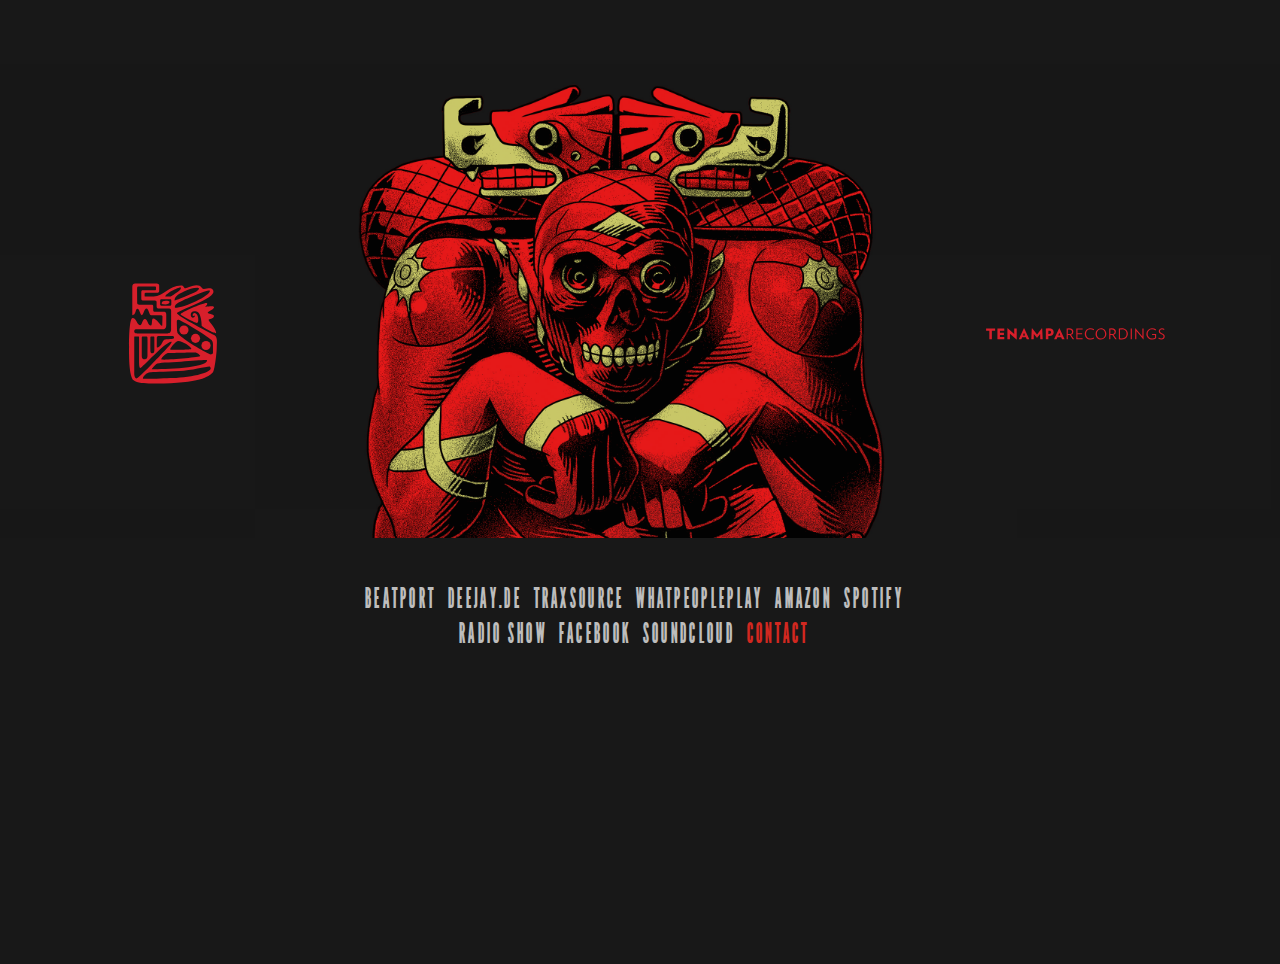
==== index.html @ 19fcadee "Changed link to radio show." ====
<!DOCTYPE html>
<html>
  <head>
    <title>Tenampa Recordings</title>
    <meta property="og:image" content="https://cldup.com/JH8PbL9RNP.jpg" />
    <meta name="viewport" content="width=device-width" />
    <link href="https://fonts.googleapis.com/css?family=Monda" rel="stylesheet">
    <link rel="icon" type="image/x-icon" href="favicon.ico"/>
    <link rel="stylesheet" type="text/css" href="style.css"/>
    <link rel="stylesheet" type="text/css" href="hint.min.css"/>
    <script type="text/javascript" src="http://ajax.googleapis.com/ajax/libs/jquery/1.9.1/jquery.min.js"></script>
    <script type="text/javascript" src="effect.js"></script>
  </head>
  <body style="display: none;">
    <div class="main">
      <img class="logo" src="dragon.svg">
      <img class="lttrs" src="tenampa_logo.svg">
    </div>
    <div class="merchant-container">
      <ul class="merchant">
        <li><a href="http://www.beatport.com/label/tenampa-recordings/18840" target="_blank">BEATPORT</a></li>
        <li><a href="http://www.deejay.de/Tenampa_Recordings__L27095" target="_blank">DEEJAY.DE</a></li>
        <li><a href="http://www.traxsource.com/label/28598/tenampa-recordings" target="_blank">TRAXSOURCE</a></li>
        <li><a href="https://www.whatpeopleplay.com/labeldetails/Tenampa-Recordings/id/000008971" target="_blank">WHATPEOPLEPLAY</a></li>
        <li><a href="http://www.amazon.com/s/qid=1356142496/ref=sr_sos_1?ie=UTF8&keywords=%22tenampa%20recordings%22&search-alias=popular" target="_blank">AMAZON</a></li>
        <li><a href="http://open.spotify.com/search/label:tenampa" target="_blank">SPOTIFY</a></li>
        <li><a href="http://ibizaglobalradio.com/evento/mexico-connection-various-artists/" target="_blank">RADIO SHOW</a></li>
        <li><a href="http://www.facebook.com/tenamparecordings" target="_blank">FACEBOOK</a></li>
        <li><a href="http://www.soundcloud.com/tenampa-recordings" target="_blank">SOUNDCLOUD</a></li>
        <li> <script src="https://form.jotform.co/static/feedback2.js" type="text/javascript"> var JFL_71406934266863 = new JotformFeedback({ formId: '71406934266863', base: 'https://form.jotform.co/', windowTitle: 'Demos', background: '#FFA500', fontColor: '#FFFFFF', type: '1', height: 500, width: 700, openOnLoad: false }); </script><a class="demos hint--bottom-left btn lightbox-71406934266863" data-hint="SEND ONLY SOUNDCLOUD LINKS. THANKS." style="cursor: pointer">CONTACT</a></li>
      </ul>
    </div>
    <div class="tnmp"></div>
  </body>
</html>
---- style.css ----
@font-face {
    font-family: 'gothicCon';
    src: url('leaguegothic-condensedregular-webfont.woff2') format('woff2'),
         url('leaguegothic-condensedregular-webfont.woff') format('woff');
    font-weight: normal;
    font-style: normal;
}

@font-face {
    font-family: 'gothic';
    src: url('leaguegothic-regular-webfont.woff2') format('woff2'),
         url('leaguegothic-regular-webfont.woff') format('woff');
    font-weight: normal;
    font-style: normal;
}

html {
  background-color: #181818;
}

html, body {
  height: 100%;
}

body {
  background-image: url('tnmp_fondo@2x.jpg');
  background-size: 100%;
  background-repeat: no-repeat;
  margin-top: 5%;
  margin-left: 0;
  margin-right: 0;
  font-family: 'gothicCon', sans-serif;
  letter-spacing: 0.18vw;
}

.logo {
  width: 7%;
  margin-top: 17%;
  margin-left: 10%;
}

.lttrs {
  float: right;
  width: 14%;
  margin-right: 9%;
  margin-top: 20.5%;
}

.merchant-container {
  margin: auto;
  width: 100%;
}

.merchant {
  text-align: center;
  margin-top: 15vw;
  font-size: 1.75em;
  margin-left: -4%;
}

a {
  color: #d1d1d1;
  margin-left: 0.25vw;
  margin-right: 0.25vw;
}

a:link, a:visited {
  text-decoration: none;
}

a:hover {
  background-color: #e42d2b;
  color: #000;
}

.demos {
  color: #e72a21;
}

ul {
  list-style-type: none;
  text-align: center;
}

.merchant li {
  display: inline;
}

li:nth-child(6):after {
  content: "\a";
  white-space: pre;
}

@media (max-width: 600px) {
  .logo {
    width: 28%;
    margin-left: 34%;
    margin-top: 0;
  }

  .lttrs {
    float: none;
    width: 60%;
    margin-left: 20%;
    margin-top: 5%;
  }

  body {
    background: none;
    height: 100%;
  }

  .merchant {
    font-size: 2.3em;
    margin-right: 10%;
    margin-top: 1%;
  }

  ul {
    text-align: center;
  }

  .merchant li {
    display: block;
  }

  .tnmp {
    width: 100%;
    height: 45%;
    background-image: url('tnmp_fondo@2x.jpg');
    background-size: cover;
    background-repeat: no-repeat;
    background-position: 47%;
    background-blend-mode: screen;
    margin-top: -10%;
  }
}
---- hint.min.css ----
/*! Hint.css - v2.4.1 - 2016-11-08
* http://kushagragour.in/lab/hint/
* Copyright (c) 2016 Kushagra Gour */

[class*=hint--]{position:relative;display:inline-block}[class*=hint--]:after,[class*=hint--]:before{position:absolute;-webkit-transform:translate3d(0,0,0);-moz-transform:translate3d(0,0,0);transform:translate3d(0,0,0);visibility:hidden;opacity:0;z-index:1000000;pointer-events:none;-webkit-transition:.3s ease;-moz-transition:.3s ease;transition:.3s ease;-webkit-transition-delay:0s;-moz-transition-delay:0s;transition-delay:0s}[class*=hint--]:hover:after,[class*=hint--]:hover:before{visibility:visible;opacity:1;-webkit-transition-delay:.1s;-moz-transition-delay:.1s;transition-delay:.1s}[class*=hint--]:before{content:'';position:absolute;background:0 0;border:6px solid transparent;z-index:1000001}[class*=hint--]:after{background:#383838;color:#fff;padding:8px 10px;font-size:12px;font-family:"Helvetica Neue",Helvetica,Arial,sans-serif;line-height:12px;white-space:nowrap;text-shadow:0 -1px 0 #000;box-shadow:4px 4px 8px rgba(0,0,0,.3)}[class*=hint--][aria-label]:after{content:attr(aria-label)}[class*=hint--][data-hint]:after{content:attr(data-hint)}[aria-label='']:after,[aria-label='']:before,[data-hint='']:after,[data-hint='']:before{display:none!important}.hint--top-left:before,.hint--top-right:before,.hint--top:before{border-top-color:#383838}.hint--bottom-left:before,.hint--bottom-right:before,.hint--bottom:before{border-bottom-color:#383838}.hint--top:after,.hint--top:before{bottom:100%;left:50%}.hint--top:before{margin-bottom:-11px;left:calc(50% - 6px)}.hint--top:after{-webkit-transform:translateX(-50%);-moz-transform:translateX(-50%);transform:translateX(-50%)}.hint--top:hover:before{-webkit-transform:translateY(-8px);-moz-transform:translateY(-8px);transform:translateY(-8px)}.hint--top:hover:after{-webkit-transform:translateX(-50%) translateY(-8px);-moz-transform:translateX(-50%) translateY(-8px);transform:translateX(-50%) translateY(-8px)}.hint--bottom:after,.hint--bottom:before{top:100%;left:50%}.hint--bottom:before{margin-top:-11px;left:calc(50% - 6px)}.hint--bottom:after{-webkit-transform:translateX(-50%);-moz-transform:translateX(-50%);transform:translateX(-50%)}.hint--bottom:hover:before{-webkit-transform:translateY(8px);-moz-transform:translateY(8px);transform:translateY(8px)}.hint--bottom:hover:after{-webkit-transform:translateX(-50%) translateY(8px);-moz-transform:translateX(-50%) translateY(8px);transform:translateX(-50%) translateY(8px)}.hint--right:before{border-right-color:#383838;margin-left:-11px;margin-bottom:-6px}.hint--right:after{margin-bottom:-14px}.hint--right:after,.hint--right:before{left:100%;bottom:50%}.hint--right:hover:after,.hint--right:hover:before{-webkit-transform:translateX(8px);-moz-transform:translateX(8px);transform:translateX(8px)}.hint--left:before{border-left-color:#383838;margin-right:-11px;margin-bottom:-6px}.hint--left:after{margin-bottom:-14px}.hint--left:after,.hint--left:before{right:100%;bottom:50%}.hint--left:hover:after,.hint--left:hover:before{-webkit-transform:translateX(-8px);-moz-transform:translateX(-8px);transform:translateX(-8px)}.hint--top-left:after,.hint--top-left:before{bottom:100%;left:50%}.hint--top-left:before{margin-bottom:-11px;left:calc(50% - 6px)}.hint--top-left:after{-webkit-transform:translateX(-100%);-moz-transform:translateX(-100%);transform:translateX(-100%);margin-left:12px}.hint--top-left:hover:before{-webkit-transform:translateY(-8px);-moz-transform:translateY(-8px);transform:translateY(-8px)}.hint--top-left:hover:after{-webkit-transform:translateX(-100%) translateY(-8px);-moz-transform:translateX(-100%) translateY(-8px);transform:translateX(-100%) translateY(-8px)}.hint--top-right:after,.hint--top-right:before{bottom:100%;left:50%}.hint--top-right:before{margin-bottom:-11px;left:calc(50% - 6px)}.hint--top-right:after{-webkit-transform:translateX(0);-moz-transform:translateX(0);transform:translateX(0);margin-left:-12px}.hint--top-right:hover:after,.hint--top-right:hover:before{-webkit-transform:translateY(-8px);-moz-transform:translateY(-8px);transform:translateY(-8px)}.hint--bottom-left:after,.hint--bottom-left:before{top:100%;left:50%}.hint--bottom-left:before{margin-top:-11px;left:calc(50% - 6px)}.hint--bottom-left:after{-webkit-transform:translateX(-100%);-moz-transform:translateX(-100%);transform:translateX(-100%);margin-left:12px}.hint--bottom-left:hover:before{-webkit-transform:translateY(8px);-moz-transform:translateY(8px);transform:translateY(8px)}.hint--bottom-left:hover:after{-webkit-transform:translateX(-100%) translateY(8px);-moz-transform:translateX(-100%) translateY(8px);transform:translateX(-100%) translateY(8px)}.hint--bottom-right:after,.hint--bottom-right:before{top:100%;left:50%}.hint--bottom-right:before{margin-top:-11px;left:calc(50% - 6px)}.hint--bottom-right:after{-webkit-transform:translateX(0);-moz-transform:translateX(0);transform:translateX(0);margin-left:-12px}.hint--bottom-right:hover:after,.hint--bottom-right:hover:before{-webkit-transform:translateY(8px);-moz-transform:translateY(8px);transform:translateY(8px)}.hint--large:after,.hint--medium:after,.hint--small:after{white-space:normal;line-height:1.4em;word-wrap:break-word}.hint--small:after{width:80px}.hint--medium:after{width:150px}.hint--large:after{width:300px}.hint--error:after{background-color:#b34e4d;text-shadow:0 -1px 0 #592726}.hint--error.hint--top-left:before,.hint--error.hint--top-right:before,.hint--error.hint--top:before{border-top-color:#b34e4d}.hint--error.hint--bottom-left:before,.hint--error.hint--bottom-right:before,.hint--error.hint--bottom:before{border-bottom-color:#b34e4d}.hint--error.hint--left:before{border-left-color:#b34e4d}.hint--error.hint--right:before{border-right-color:#b34e4d}.hint--warning:after{background-color:#c09854;text-shadow:0 -1px 0 #6c5328}.hint--warning.hint--top-left:before,.hint--warning.hint--top-right:before,.hint--warning.hint--top:before{border-top-color:#c09854}.hint--warning.hint--bottom-left:before,.hint--warning.hint--bottom-right:before,.hint--warning.hint--bottom:before{border-bottom-color:#c09854}.hint--warning.hint--left:before{border-left-color:#c09854}.hint--warning.hint--right:before{border-right-color:#c09854}.hint--info:after{background-color:#3986ac;text-shadow:0 -1px 0 #1a3c4d}.hint--info.hint--top-left:before,.hint--info.hint--top-right:before,.hint--info.hint--top:before{border-top-color:#3986ac}.hint--info.hint--bottom-left:before,.hint--info.hint--bottom-right:before,.hint--info.hint--bottom:before{border-bottom-color:#3986ac}.hint--info.hint--left:before{border-left-color:#3986ac}.hint--info.hint--right:before{border-right-color:#3986ac}.hint--success:after{background-color:#458746;text-shadow:0 -1px 0 #1a321a}.hint--success.hint--top-left:before,.hint--success.hint--top-right:before,.hint--success.hint--top:before{border-top-color:#458746}.hint--success.hint--bottom-left:before,.hint--success.hint--bottom-right:before,.hint--success.hint--bottom:before{border-bottom-color:#458746}.hint--success.hint--left:before{border-left-color:#458746}.hint--success.hint--right:before{border-right-color:#458746}.hint--always:after,.hint--always:before{opacity:1;visibility:visible}.hint--always.hint--top:before{-webkit-transform:translateY(-8px);-moz-transform:translateY(-8px);transform:translateY(-8px)}.hint--always.hint--top:after{-webkit-transform:translateX(-50%) translateY(-8px);-moz-transform:translateX(-50%) translateY(-8px);transform:translateX(-50%) translateY(-8px)}.hint--always.hint--top-left:before{-webkit-transform:translateY(-8px);-moz-transform:translateY(-8px);transform:translateY(-8px)}.hint--always.hint--top-left:after{-webkit-transform:translateX(-100%) translateY(-8px);-moz-transform:translateX(-100%) translateY(-8px);transform:translateX(-100%) translateY(-8px)}.hint--always.hint--top-right:after,.hint--always.hint--top-right:before{-webkit-transform:translateY(-8px);-moz-transform:translateY(-8px);transform:translateY(-8px)}.hint--always.hint--bottom:before{-webkit-transform:translateY(8px);-moz-transform:translateY(8px);transform:translateY(8px)}.hint--always.hint--bottom:after{-webkit-transform:translateX(-50%) translateY(8px);-moz-transform:translateX(-50%) translateY(8px);transform:translateX(-50%) translateY(8px)}.hint--always.hint--bottom-left:before{-webkit-transform:translateY(8px);-moz-transform:translateY(8px);transform:translateY(8px)}.hint--always.hint--bottom-left:after{-webkit-transform:translateX(-100%) translateY(8px);-moz-transform:translateX(-100%) translateY(8px);transform:translateX(-100%) translateY(8px)}.hint--always.hint--bottom-right:after,.hint--always.hint--bottom-right:before{-webkit-transform:translateY(8px);-moz-transform:translateY(8px);transform:translateY(8px)}.hint--always.hint--left:after,.hint--always.hint--left:before{-webkit-transform:translateX(-8px);-moz-transform:translateX(-8px);transform:translateX(-8px)}.hint--always.hint--right:after,.hint--always.hint--right:before{-webkit-transform:translateX(8px);-moz-transform:translateX(8px);transform:translateX(8px)}.hint--rounded:after{border-radius:4px}.hint--no-animate:after,.hint--no-animate:before{-webkit-transition-duration:0s;-moz-transition-duration:0s;transition-duration:0s}.hint--bounce:after,.hint--bounce:before{-webkit-transition:opacity .3s ease,visibility .3s ease,-webkit-transform .3s cubic-bezier(.71,1.7,.77,1.24);-moz-transition:opacity .3s ease,visibility .3s ease,-moz-transform .3s cubic-bezier(.71,1.7,.77,1.24);transition:opacity .3s ease,visibility .3s ease,transform .3s cubic-bezier(.71,1.7,.77,1.24)}
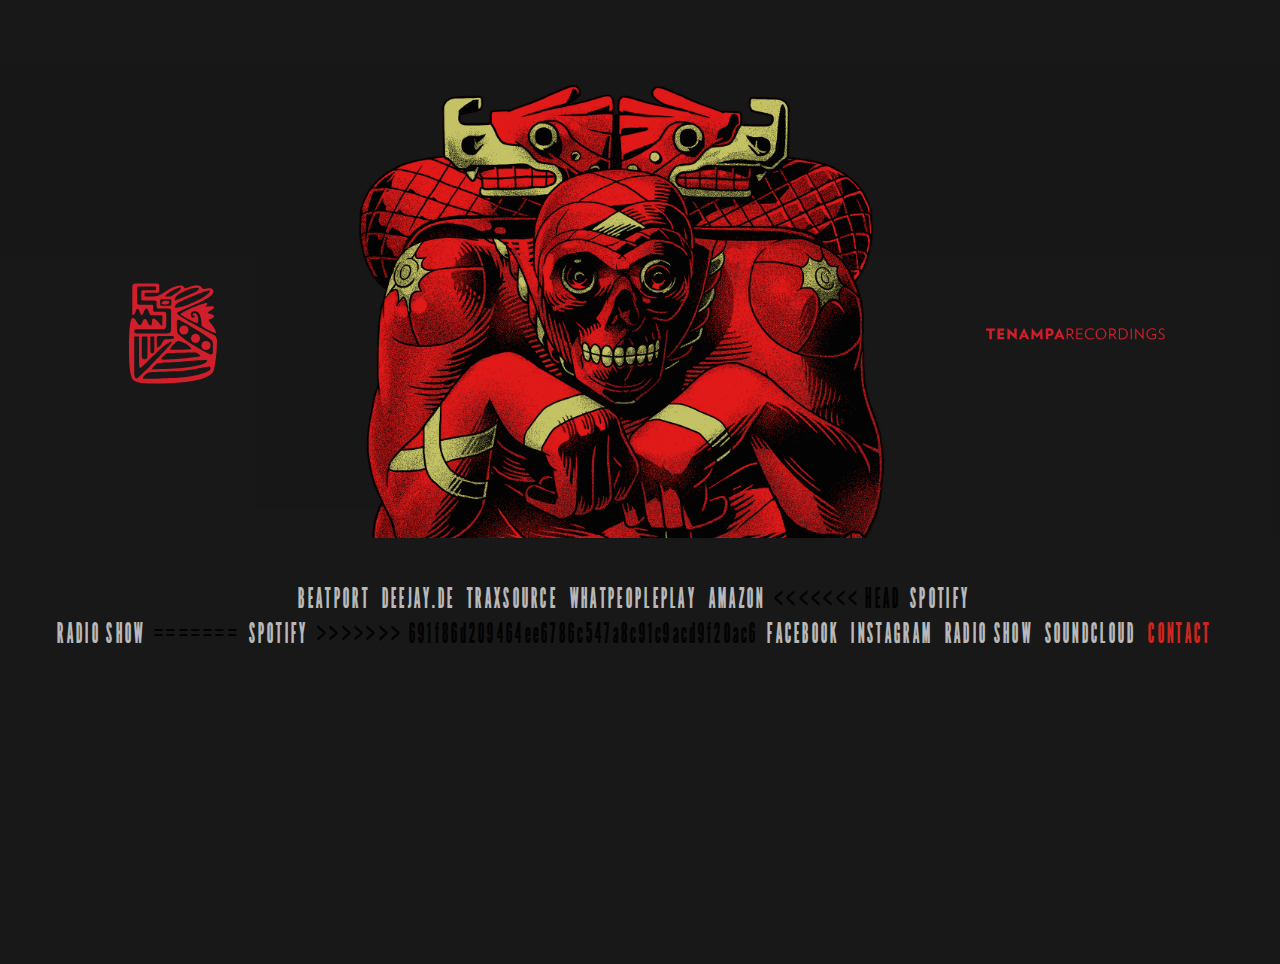
==== commit bebebff6: "Merge branch 'master' of https://github.com/soulashell/tenampa.mx" ====
--- a/index.html
+++ b/index.html
@@ -23,9 +23,15 @@
         <li><a href="http://www.traxsource.com/label/28598/tenampa-recordings" target="_blank">TRAXSOURCE</a></li>
         <li><a href="https://www.whatpeopleplay.com/labeldetails/Tenampa-Recordings/id/000008971" target="_blank">WHATPEOPLEPLAY</a></li>
         <li><a href="http://www.amazon.com/s/qid=1356142496/ref=sr_sos_1?ie=UTF8&keywords=%22tenampa%20recordings%22&search-alias=popular" target="_blank">AMAZON</a></li>
+<<<<<<< HEAD
         <li><a href="http://open.spotify.com/search/label:tenampa" target="_blank">SPOTIFY</a></li>
         <li><a href="http://ibizaglobalradio.com/evento/mexico-connection-various-artists/" target="_blank">RADIO SHOW</a></li>
+=======
+        <li><a href="https://open.spotify.com/user/tenampa_recordings/playlist/57ANRwSGmvLX4qaR18vmyW" target="_blank">SPOTIFY</a></li>
+>>>>>>> 691f86d209464ee6786c547a8c91c9acd9f20ac6
         <li><a href="http://www.facebook.com/tenamparecordings" target="_blank">FACEBOOK</a></li>
+        <li><a href="https://www.instagram.com/tenampamx/" target="_blank">INSTAGRAM</a></li>
+        <li><a href="http://pioneerdjradio.com/show/mexiconnection" target="_blank">RADIO SHOW</a></li>
         <li><a href="http://www.soundcloud.com/tenampa-recordings" target="_blank">SOUNDCLOUD</a></li>
         <li> <script src="https://form.jotform.co/static/feedback2.js" type="text/javascript"> var JFL_71406934266863 = new JotformFeedback({ formId: '71406934266863', base: 'https://form.jotform.co/', windowTitle: 'Demos', background: '#FFA500', fontColor: '#FFFFFF', type: '1', height: 500, width: 700, openOnLoad: false }); </script><a class="demos hint--bottom-left btn lightbox-71406934266863" data-hint="SEND ONLY SOUNDCLOUD LINKS. THANKS." style="cursor: pointer">CONTACT</a></li>
       </ul>
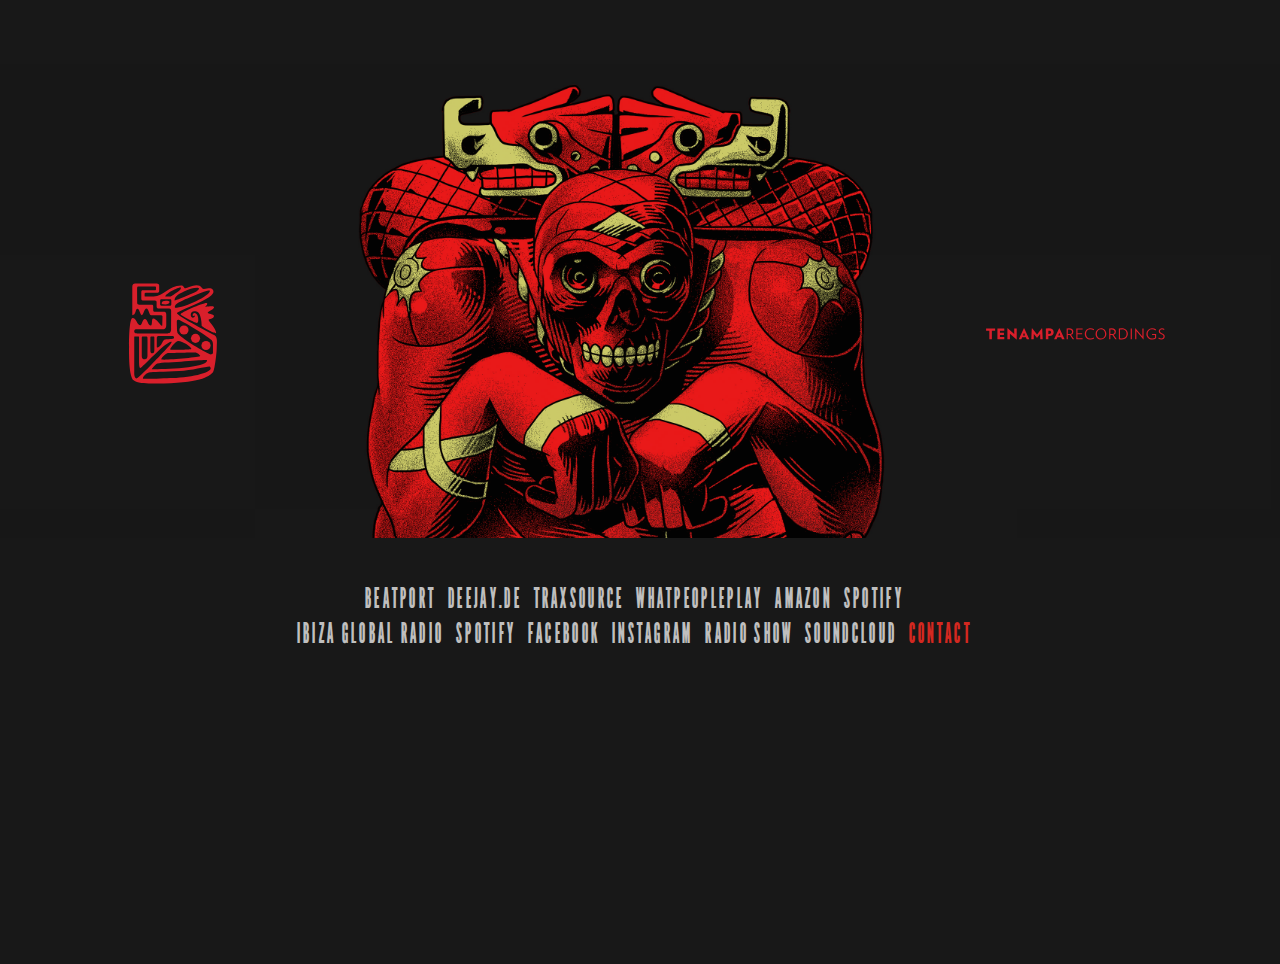
==== commit 1ec43868: "Changed link to radio show." ====
--- a/index.html
+++ b/index.html
@@ -23,12 +23,9 @@
         <li><a href="http://www.traxsource.com/label/28598/tenampa-recordings" target="_blank">TRAXSOURCE</a></li>
         <li><a href="https://www.whatpeopleplay.com/labeldetails/Tenampa-Recordings/id/000008971" target="_blank">WHATPEOPLEPLAY</a></li>
         <li><a href="http://www.amazon.com/s/qid=1356142496/ref=sr_sos_1?ie=UTF8&keywords=%22tenampa%20recordings%22&search-alias=popular" target="_blank">AMAZON</a></li>
-<<<<<<< HEAD
         <li><a href="http://open.spotify.com/search/label:tenampa" target="_blank">SPOTIFY</a></li>
-        <li><a href="http://ibizaglobalradio.com/evento/mexico-connection-various-artists/" target="_blank">RADIO SHOW</a></li>
-=======
+        <li><a href="http://ibizaglobalradio.com/evento/mexico-connection-various-artists/" target="_blank">IBIZA GLOBAL RADIO</a></li>
         <li><a href="https://open.spotify.com/user/tenampa_recordings/playlist/57ANRwSGmvLX4qaR18vmyW" target="_blank">SPOTIFY</a></li>
->>>>>>> 691f86d209464ee6786c547a8c91c9acd9f20ac6
         <li><a href="http://www.facebook.com/tenamparecordings" target="_blank">FACEBOOK</a></li>
         <li><a href="https://www.instagram.com/tenampamx/" target="_blank">INSTAGRAM</a></li>
         <li><a href="http://pioneerdjradio.com/show/mexiconnection" target="_blank">RADIO SHOW</a></li>
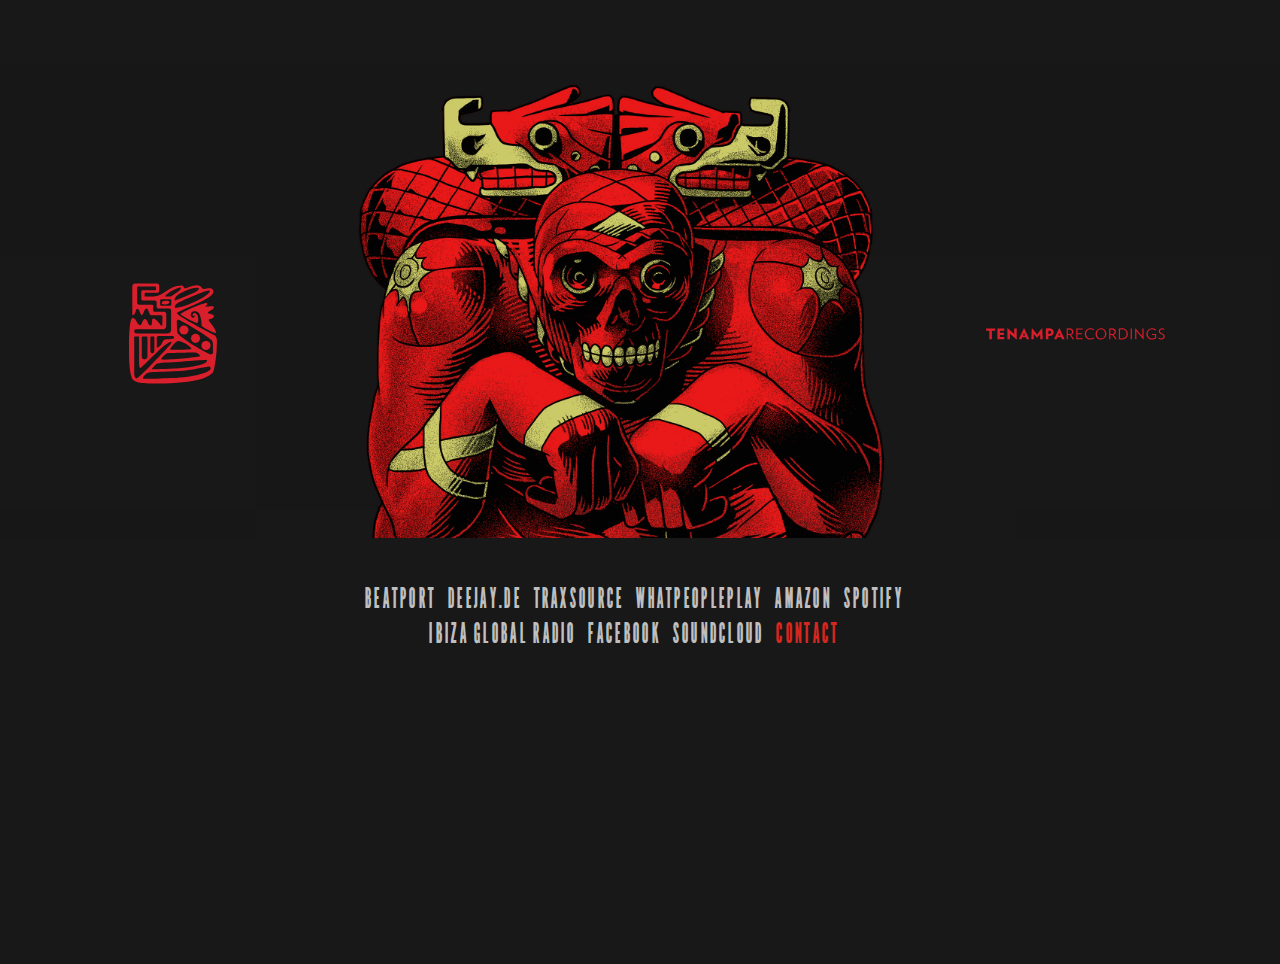
==== commit 62a9b434: "Corrected changes." ====
--- a/index.html
+++ b/index.html
@@ -23,12 +23,9 @@
         <li><a href="http://www.traxsource.com/label/28598/tenampa-recordings" target="_blank">TRAXSOURCE</a></li>
         <li><a href="https://www.whatpeopleplay.com/labeldetails/Tenampa-Recordings/id/000008971" target="_blank">WHATPEOPLEPLAY</a></li>
         <li><a href="http://www.amazon.com/s/qid=1356142496/ref=sr_sos_1?ie=UTF8&keywords=%22tenampa%20recordings%22&search-alias=popular" target="_blank">AMAZON</a></li>
-        <li><a href="http://open.spotify.com/search/label:tenampa" target="_blank">SPOTIFY</a></li>
+        <li><a href="https://open.spotify.com/search/albums/label%3Atenampa" target="_blank">SPOTIFY</a></li>
         <li><a href="http://ibizaglobalradio.com/evento/mexico-connection-various-artists/" target="_blank">IBIZA GLOBAL RADIO</a></li>
-        <li><a href="https://open.spotify.com/user/tenampa_recordings/playlist/57ANRwSGmvLX4qaR18vmyW" target="_blank">SPOTIFY</a></li>
         <li><a href="http://www.facebook.com/tenamparecordings" target="_blank">FACEBOOK</a></li>
-        <li><a href="https://www.instagram.com/tenampamx/" target="_blank">INSTAGRAM</a></li>
-        <li><a href="http://pioneerdjradio.com/show/mexiconnection" target="_blank">RADIO SHOW</a></li>
         <li><a href="http://www.soundcloud.com/tenampa-recordings" target="_blank">SOUNDCLOUD</a></li>
         <li> <script src="https://form.jotform.co/static/feedback2.js" type="text/javascript"> var JFL_71406934266863 = new JotformFeedback({ formId: '71406934266863', base: 'https://form.jotform.co/', windowTitle: 'Demos', background: '#FFA500', fontColor: '#FFFFFF', type: '1', height: 500, width: 700, openOnLoad: false }); </script><a class="demos hint--bottom-left btn lightbox-71406934266863" data-hint="SEND ONLY SOUNDCLOUD LINKS. THANKS." style="cursor: pointer">CONTACT</a></li>
       </ul>
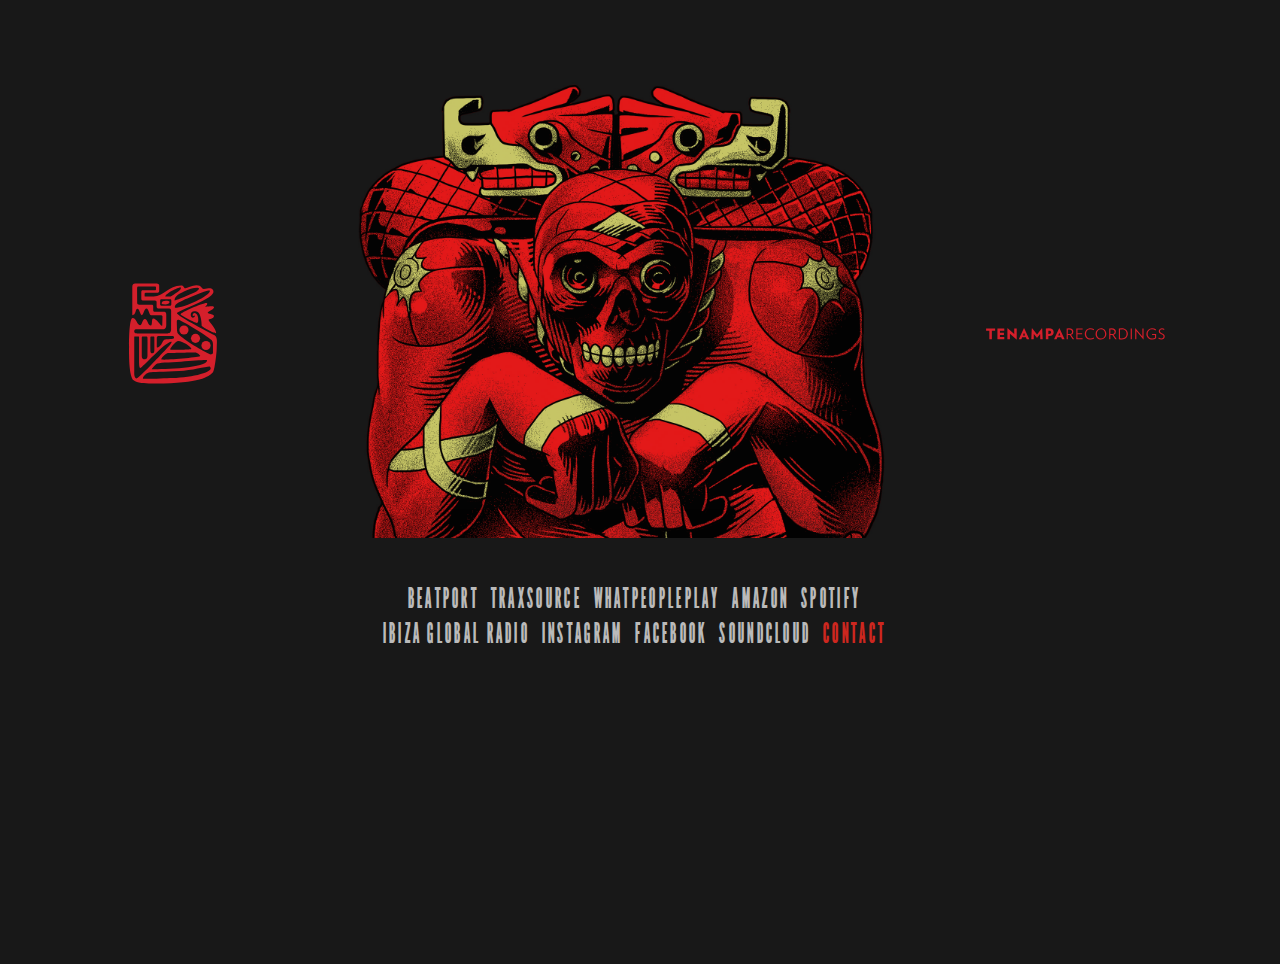
==== commit a03203e1: "Added Instagram" ====
--- a/index.html
+++ b/index.html
@@ -19,12 +19,12 @@
     <div class="merchant-container">
       <ul class="merchant">
         <li><a href="http://www.beatport.com/label/tenampa-recordings/18840" target="_blank">BEATPORT</a></li>
-        <li><a href="http://www.deejay.de/Tenampa_Recordings__L27095" target="_blank">DEEJAY.DE</a></li>
         <li><a href="http://www.traxsource.com/label/28598/tenampa-recordings" target="_blank">TRAXSOURCE</a></li>
         <li><a href="https://www.whatpeopleplay.com/labeldetails/Tenampa-Recordings/id/000008971" target="_blank">WHATPEOPLEPLAY</a></li>
         <li><a href="http://www.amazon.com/s/qid=1356142496/ref=sr_sos_1?ie=UTF8&keywords=%22tenampa%20recordings%22&search-alias=popular" target="_blank">AMAZON</a></li>
         <li><a href="https://open.spotify.com/search/albums/label%3Atenampa" target="_blank">SPOTIFY</a></li>
         <li><a href="http://ibizaglobalradio.com/evento/mexico-connection-various-artists/" target="_blank">IBIZA GLOBAL RADIO</a></li>
+        <li><a href="https://www.instagram.com/tenampamx/" target="_blank">INSTAGRAM</a></li>
         <li><a href="http://www.facebook.com/tenamparecordings" target="_blank">FACEBOOK</a></li>
         <li><a href="http://www.soundcloud.com/tenampa-recordings" target="_blank">SOUNDCLOUD</a></li>
         <li> <script src="https://form.jotform.co/static/feedback2.js" type="text/javascript"> var JFL_71406934266863 = new JotformFeedback({ formId: '71406934266863', base: 'https://form.jotform.co/', windowTitle: 'Demos', background: '#FFA500', fontColor: '#FFFFFF', type: '1', height: 500, width: 700, openOnLoad: false }); </script><a class="demos hint--bottom-left btn lightbox-71406934266863" data-hint="SEND ONLY SOUNDCLOUD LINKS. THANKS." style="cursor: pointer">CONTACT</a></li>
--- a/style.css
+++ b/style.css
@@ -86,7 +86,7 @@
   display: inline;
 }
 
-li:nth-child(6):after {
+li:nth-child(5):after {
   content: "\a";
   white-space: pre;
 }
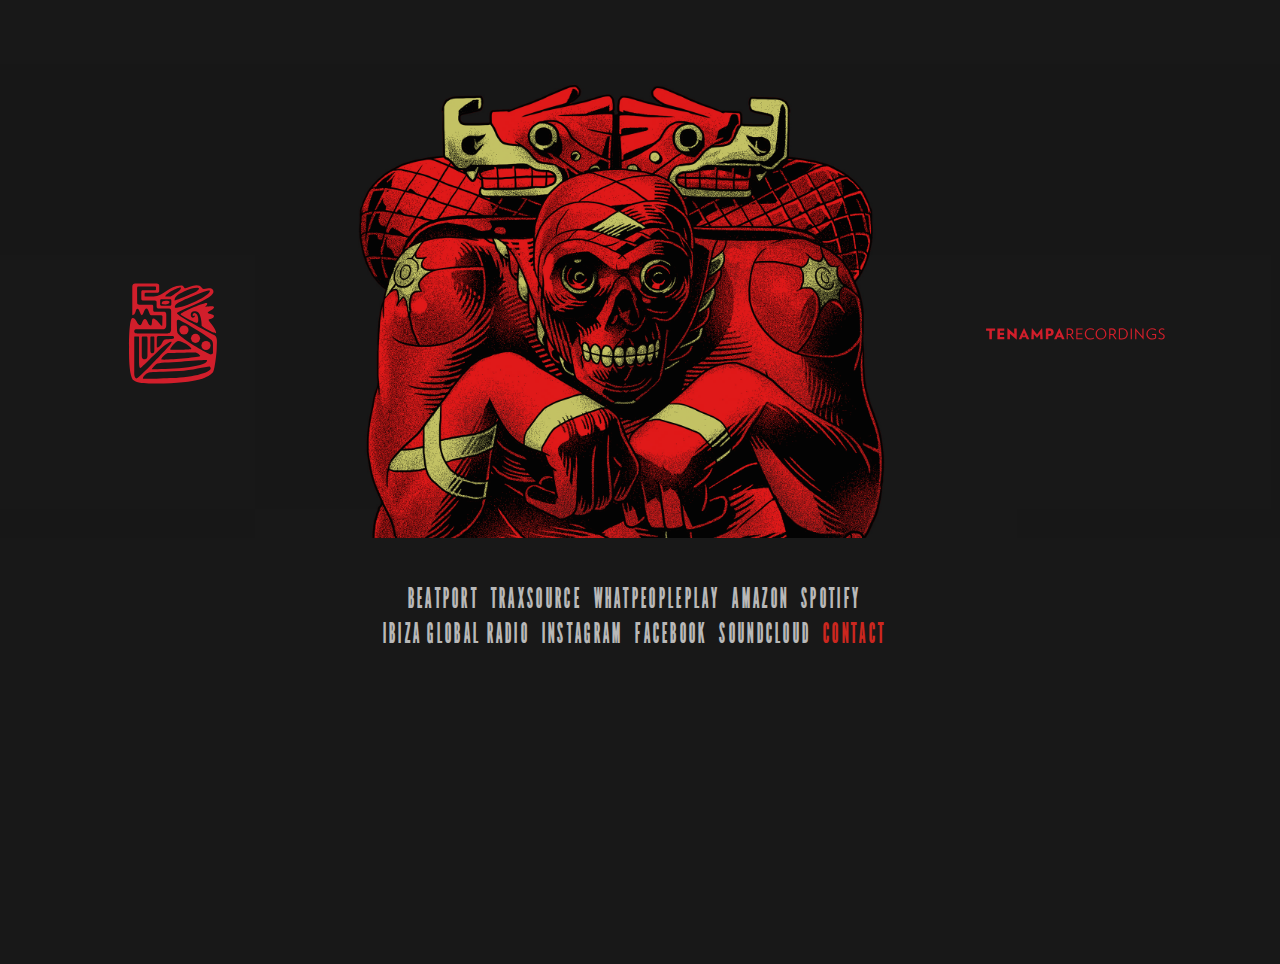
==== commit f45a19a2: "New https jquery link." ====
--- a/index.html
+++ b/index.html
@@ -8,8 +8,8 @@
     <link rel="icon" type="image/x-icon" href="favicon.ico"/>
     <link rel="stylesheet" type="text/css" href="style.css"/>
     <link rel="stylesheet" type="text/css" href="hint.min.css"/>
-    <script type="text/javascript" src="http://ajax.googleapis.com/ajax/libs/jquery/1.9.1/jquery.min.js"></script>
-    <script type="text/javascript" src="effect.js"></script>
+    <script src="https://ajax.googleapis.com/ajax/libs/jquery/1.12.4/jquery.min.js"></script>
+    <script src="effect.js"></script>
   </head>
   <body style="display: none;">
     <div class="main">
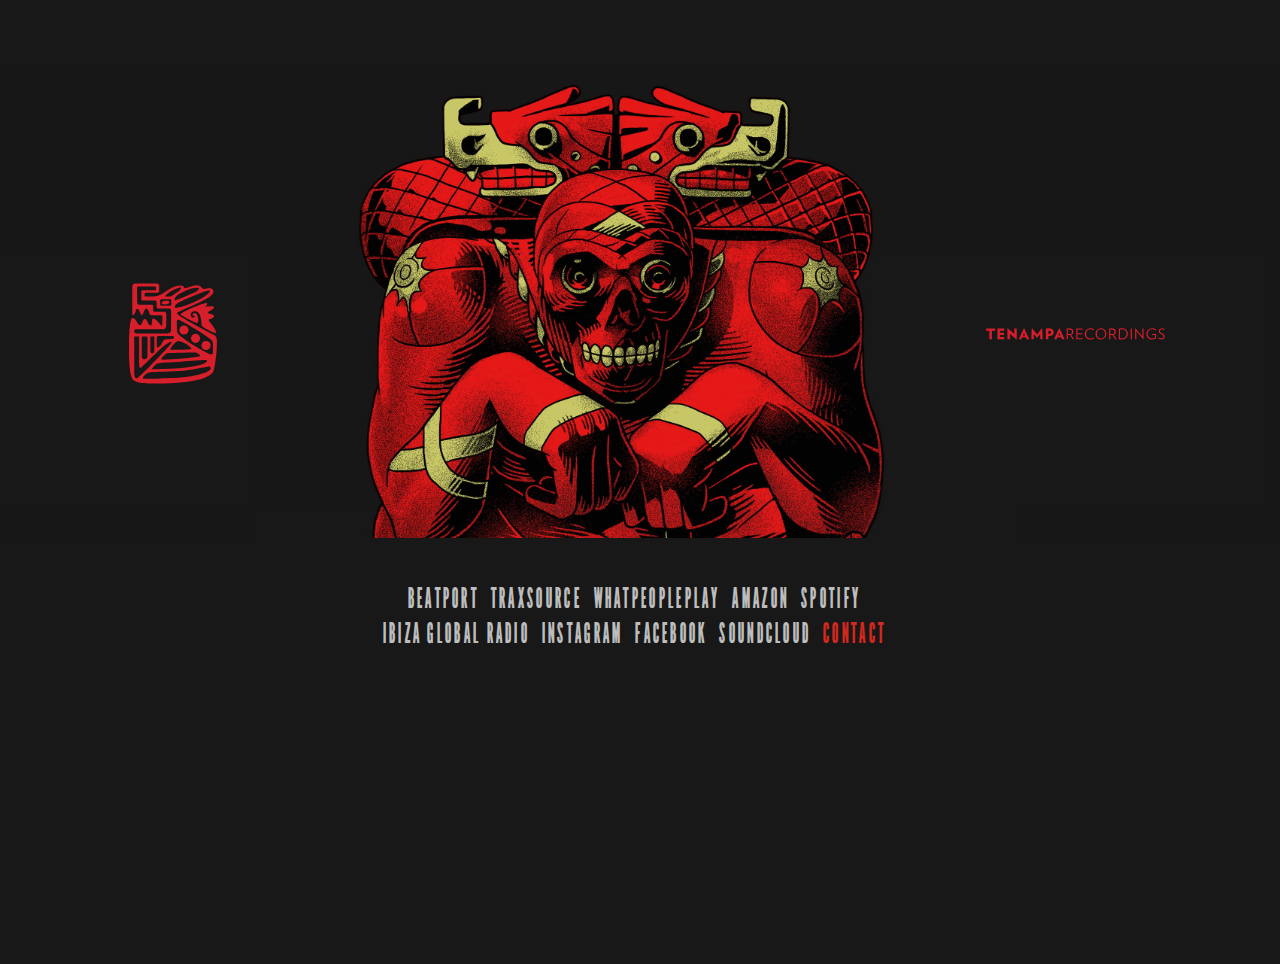
==== commit a9494bba: "Insight improvement" ====
--- a/index.html
+++ b/index.html
@@ -1,32 +1,33 @@
 <!DOCTYPE html>
-<html>
+<html lang="en">
   <head>
     <title>Tenampa Recordings</title>
     <meta property="og:image" content="https://cldup.com/JH8PbL9RNP.jpg" />
     <meta name="viewport" content="width=device-width" />
+    <meta name="description" content="Tenampa Recodings' website" />
     <link href="https://fonts.googleapis.com/css?family=Monda" rel="stylesheet">
     <link rel="icon" type="image/x-icon" href="favicon.ico"/>
     <link rel="stylesheet" type="text/css" href="style.css"/>
     <link rel="stylesheet" type="text/css" href="hint.min.css"/>
-    <script src="https://ajax.googleapis.com/ajax/libs/jquery/1.12.4/jquery.min.js"></script>
+    <script src="https://ajax.googleapis.com/ajax/libs/jquery/3.5.1/jquery.min.js"></script>
     <script src="effect.js"></script>
   </head>
   <body style="display: none;">
     <div class="main">
-      <img class="logo" src="dragon.svg">
-      <img class="lttrs" src="tenampa_logo.svg">
+      <img class="logo" src="dragon.svg" alt="Tenampa Recordings' logo">
+      <img class="lttrs" src="tenampa_logo.svg" alt="Tenampa Recordings' lettering">
     </div>
     <div class="merchant-container">
       <ul class="merchant">
-        <li><a href="http://www.beatport.com/label/tenampa-recordings/18840" target="_blank">BEATPORT</a></li>
-        <li><a href="http://www.traxsource.com/label/28598/tenampa-recordings" target="_blank">TRAXSOURCE</a></li>
-        <li><a href="https://www.whatpeopleplay.com/labeldetails/Tenampa-Recordings/id/000008971" target="_blank">WHATPEOPLEPLAY</a></li>
-        <li><a href="http://www.amazon.com/s/qid=1356142496/ref=sr_sos_1?ie=UTF8&keywords=%22tenampa%20recordings%22&search-alias=popular" target="_blank">AMAZON</a></li>
-        <li><a href="https://open.spotify.com/search/albums/label%3Atenampa" target="_blank">SPOTIFY</a></li>
-        <li><a href="http://ibizaglobalradio.com/evento/mexico-connection-various-artists/" target="_blank">IBIZA GLOBAL RADIO</a></li>
-        <li><a href="https://www.instagram.com/tenampamx/" target="_blank">INSTAGRAM</a></li>
-        <li><a href="http://www.facebook.com/tenamparecordings" target="_blank">FACEBOOK</a></li>
-        <li><a href="http://www.soundcloud.com/tenampa-recordings" target="_blank">SOUNDCLOUD</a></li>
+        <li><a href="http://www.beatport.com/label/tenampa-recordings/18840" target="_blank" rel="noopener">BEATPORT</a></li>
+        <li><a href="http://www.traxsource.com/label/28598/tenampa-recordings" target="_blank" rel="noopener">TRAXSOURCE</a></li>
+        <li><a href="https://www.whatpeopleplay.com/labeldetails/Tenampa-Recordings/id/000008971" target="_blank" rel="noopener">WHATPEOPLEPLAY</a></li>
+        <li><a href="http://www.amazon.com/s/qid=1356142496/ref=sr_sos_1?ie=UTF8&keywords=%22tenampa%20recordings%22&search-alias=popular" target="_blank" rel="noopener">AMAZON</a></li>
+        <li><a href="https://open.spotify.com/search/albums/label%3Atenampa" target="_blank" rel="noopener">SPOTIFY</a></li>
+        <li><a href="http://ibizaglobalradio.com/evento/mexico-connection-various-artists/" target="_blank" rel="noopener">IBIZA GLOBAL RADIO</a></li>
+        <li><a href="https://www.instagram.com/tenampamx/" target="_blank" rel="noopener">INSTAGRAM</a></li>
+        <li><a href="http://www.facebook.com/tenamparecordings" target="_blank" rel="noopener">FACEBOOK</a></li>
+        <li><a href="http://www.soundcloud.com/tenampa-recordings" target="_blank" rel="noopener">SOUNDCLOUD</a></li>
         <li> <script src="https://form.jotform.co/static/feedback2.js" type="text/javascript"> var JFL_71406934266863 = new JotformFeedback({ formId: '71406934266863', base: 'https://form.jotform.co/', windowTitle: 'Demos', background: '#FFA500', fontColor: '#FFFFFF', type: '1', height: 500, width: 700, openOnLoad: false }); </script><a class="demos hint--bottom-left btn lightbox-71406934266863" data-hint="SEND ONLY SOUNDCLOUD LINKS. THANKS." style="cursor: pointer">CONTACT</a></li>
       </ul>
     </div>
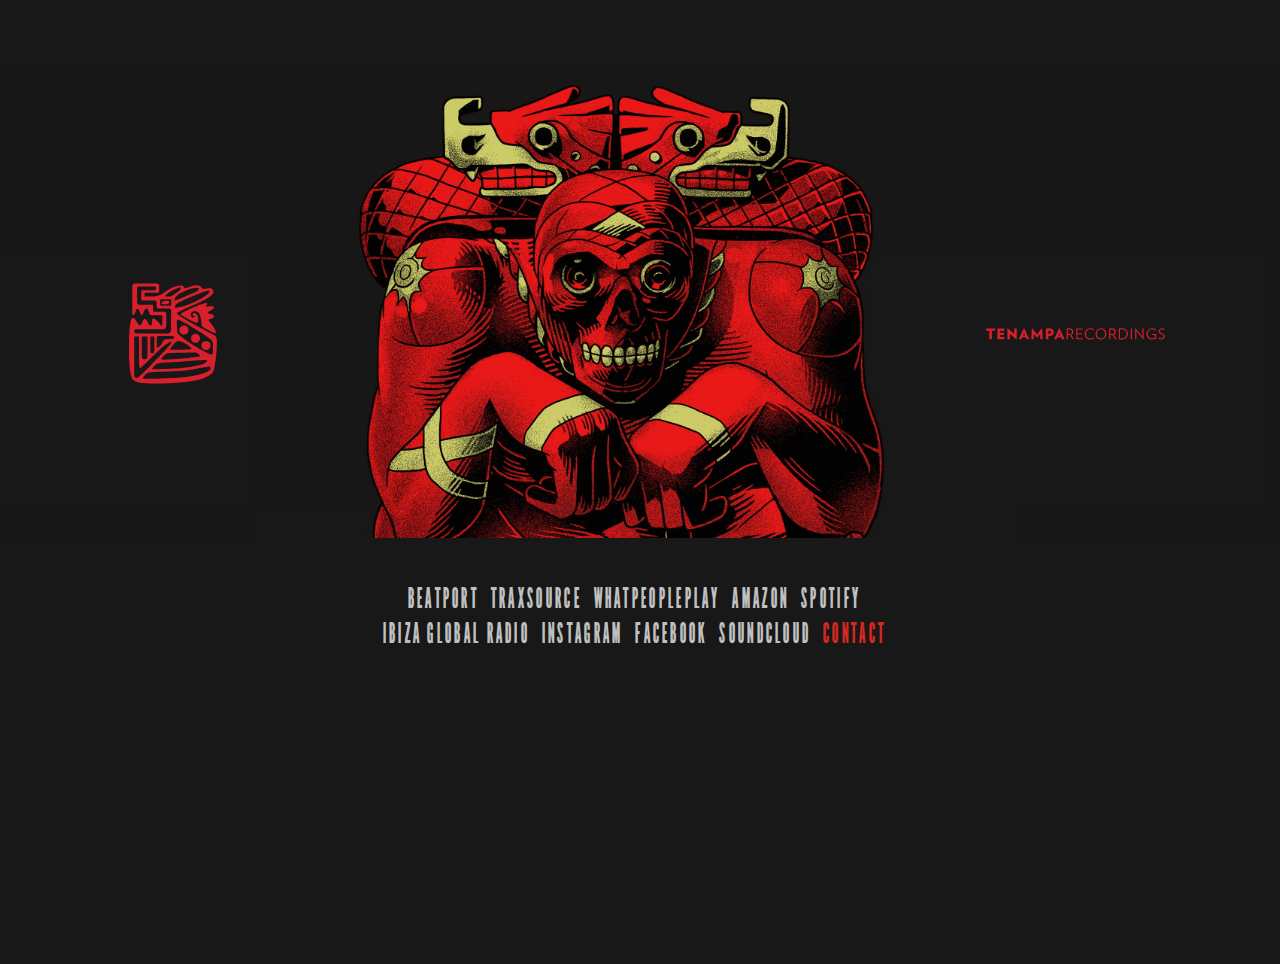
==== commit 5a477721: "New Spotify link" ====
--- a/index.html
+++ b/index.html
@@ -23,7 +23,7 @@
         <li><a href="http://www.traxsource.com/label/28598/tenampa-recordings" target="_blank" rel="noopener">TRAXSOURCE</a></li>
         <li><a href="https://www.whatpeopleplay.com/labeldetails/Tenampa-Recordings/id/000008971" target="_blank" rel="noopener">WHATPEOPLEPLAY</a></li>
         <li><a href="http://www.amazon.com/s/qid=1356142496/ref=sr_sos_1?ie=UTF8&keywords=%22tenampa%20recordings%22&search-alias=popular" target="_blank" rel="noopener">AMAZON</a></li>
-        <li><a href="https://open.spotify.com/search/albums/label%3Atenampa" target="_blank" rel="noopener">SPOTIFY</a></li>
+        <li><a href="https://open.spotify.com/playlist/57ANRwSGmvLX4qaR18vmyW?si=JWzkXP3yTk6npAfRhhWJkQ" target="_blank" rel="noopener">SPOTIFY</a></li>
         <li><a href="http://ibizaglobalradio.com/evento/mexico-connection-various-artists/" target="_blank" rel="noopener">IBIZA GLOBAL RADIO</a></li>
         <li><a href="https://www.instagram.com/tenampamx/" target="_blank" rel="noopener">INSTAGRAM</a></li>
         <li><a href="http://www.facebook.com/tenamparecordings" target="_blank" rel="noopener">FACEBOOK</a></li>
